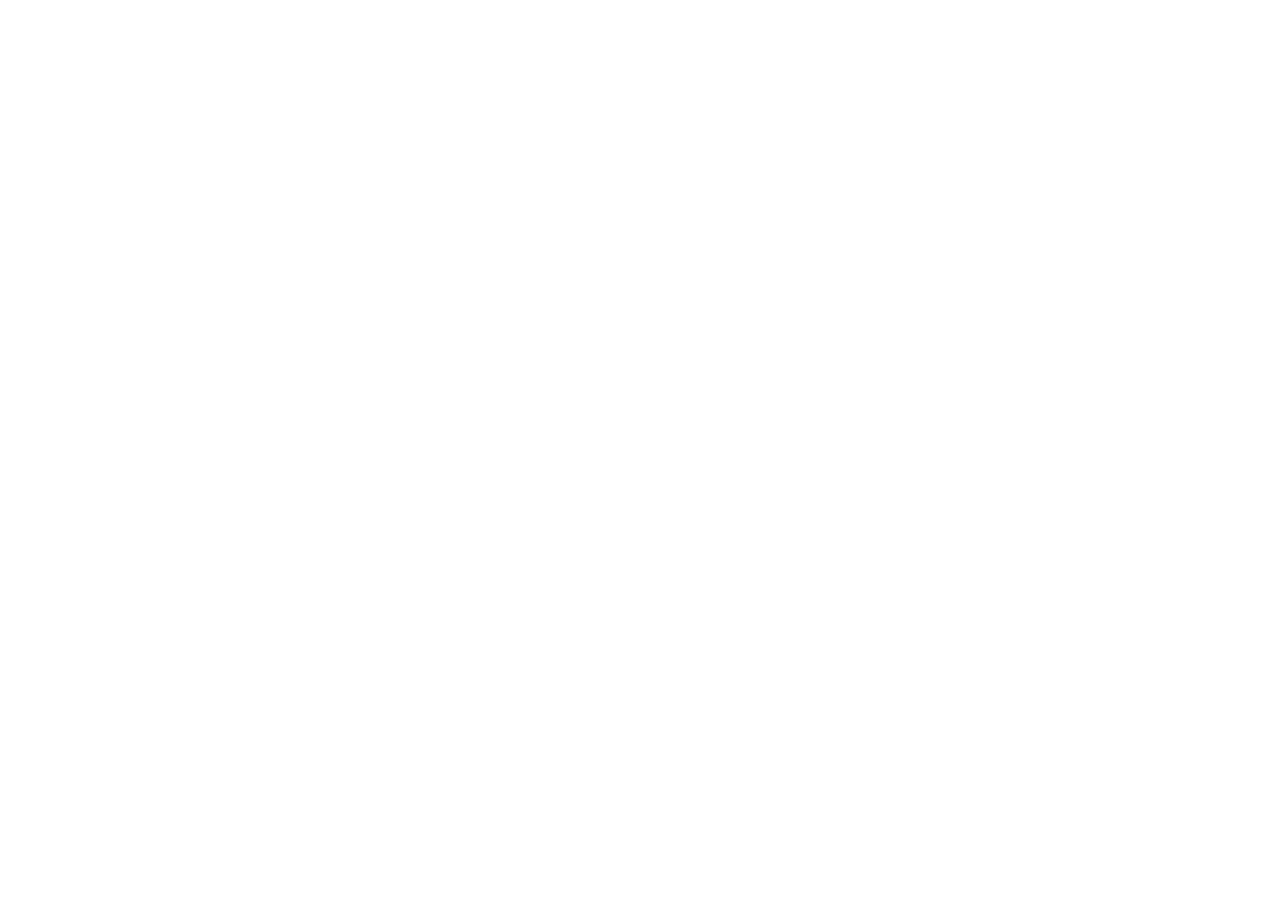
==== index.html @ f453018d "init commit" ====
<!DOCTYPE html>
<html lang="en">
  <head>
    <meta charset="UTF-8" />
    <meta name="viewport" content="width=device-width, initial-scale=1.0" />
    <link rel="stylesheet" href="style.css" />
    <title>Password Stuff</title>
  </head>
  <body>
    <script src="script.js"></script>
  </body>
</html>
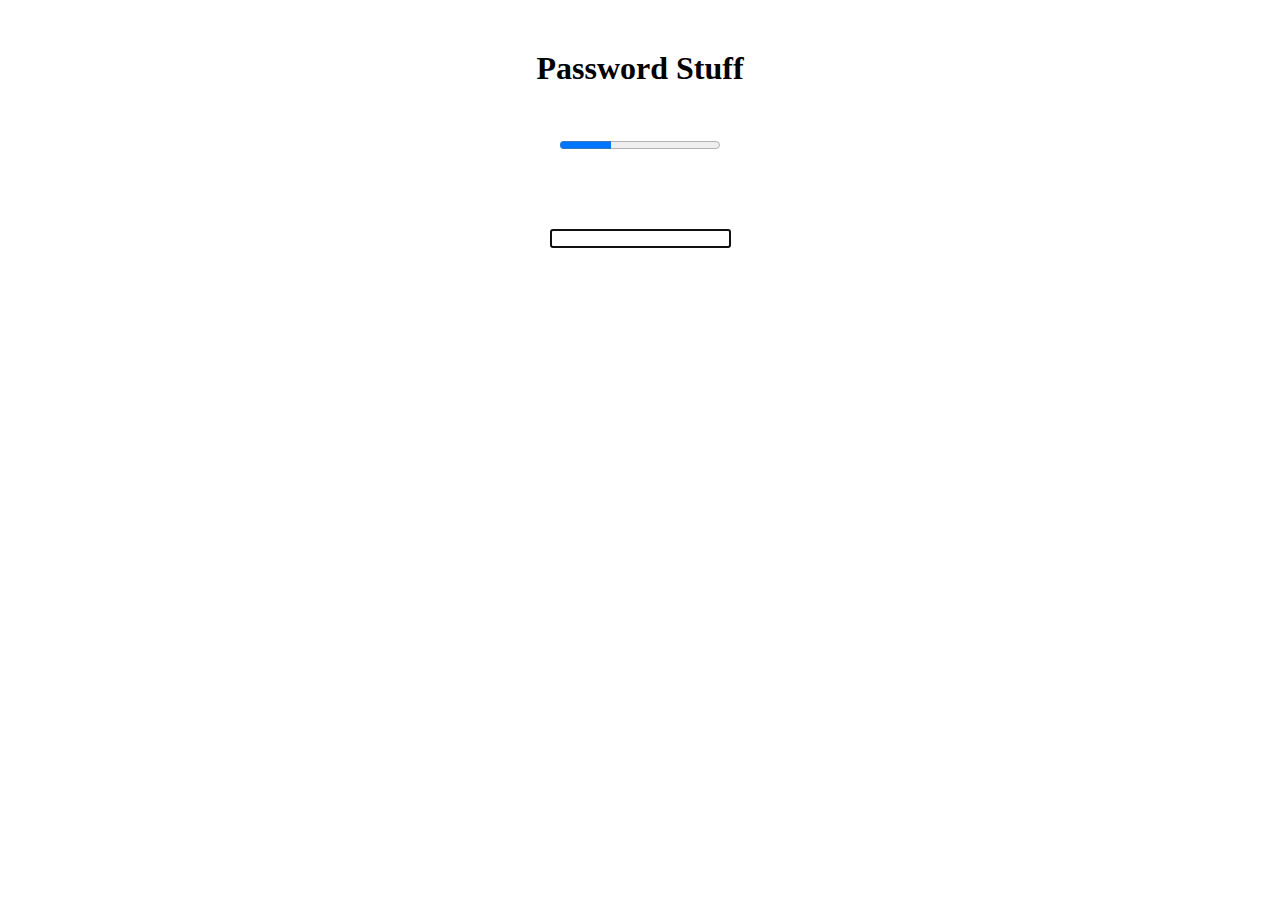
==== commit 96395251: "added styling and basic divs" ====
--- a/index.html
+++ b/index.html
@@ -7,6 +7,18 @@
     <title>Password Stuff</title>
   </head>
   <body>
+    <div id="titleContainer"><h1>Password Stuff</h1></div>
+
+    <div id="progressBarContainer">
+      <progress id="progressBar" value="32" max="100"></progress>
+    </div>
+
+    <div id="inputContainer">
+      <input type="text" autofocus aria-labelledby="password" />
+    </div>
+
+    <div id="recomendationContainer"></div>
+
     <script src="script.js"></script>
   </body>
 </html>
--- a/style.css
+++ b/style.css
@@ -0,0 +1,5 @@
+* {
+  padding: 0;
+  margin: 25px auto;
+  text-align: center;
+}
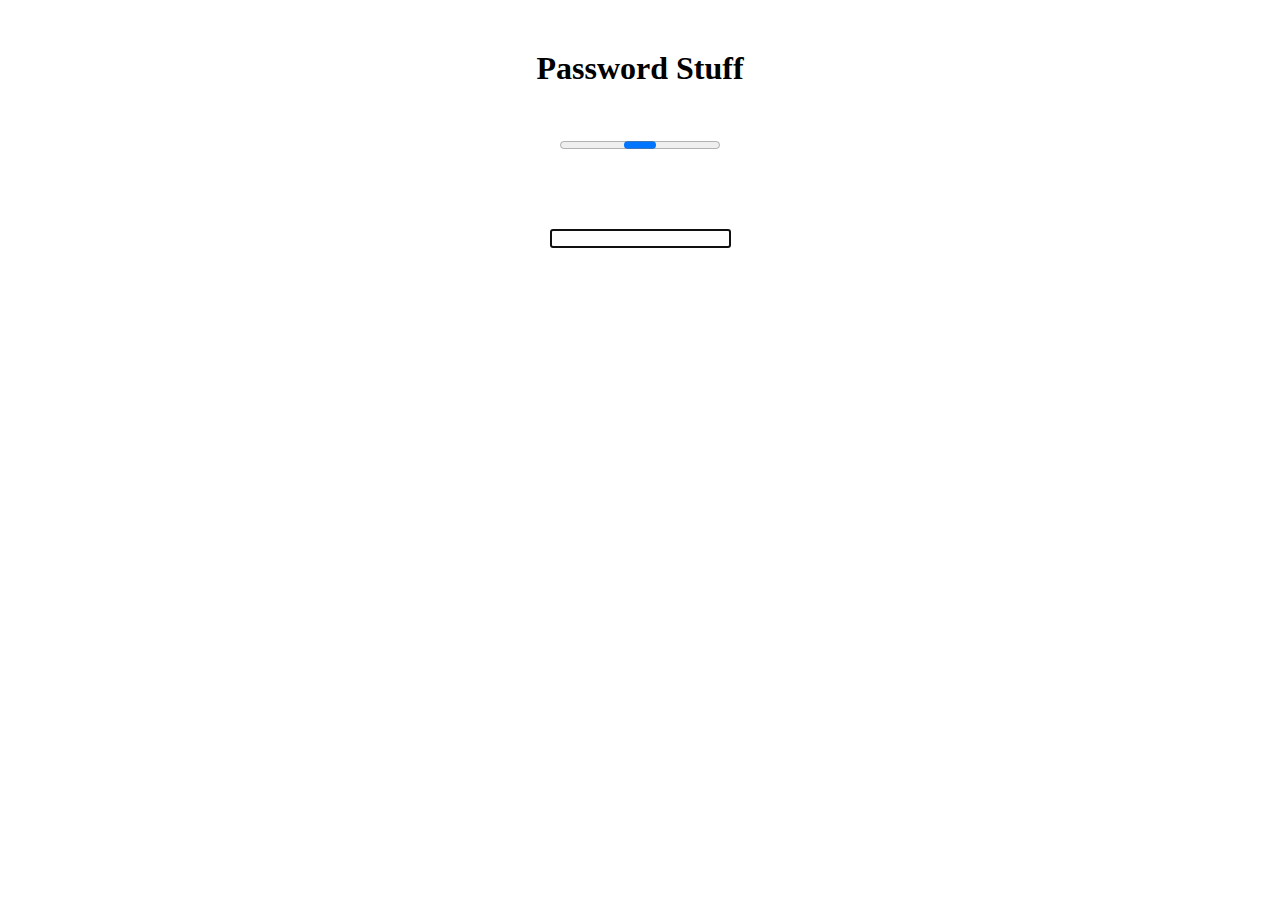
==== commit e19573b7: "added a reduction to the progress bar" ====
--- a/index.html
+++ b/index.html
@@ -10,11 +10,16 @@
     <div id="titleContainer"><h1>Password Stuff</h1></div>
 
     <div id="progressBarContainer">
-      <progress id="progressBar" value="32" max="100"></progress>
+      <progress id="progressBar" max="100"></progress>
     </div>
 
     <div id="inputContainer">
-      <input type="text" autofocus aria-labelledby="password" />
+      <input
+        id="passwordInput"
+        type="text"
+        autofocus
+        aria-labelledby="password"
+      />
     </div>
 
     <div id="recomendationContainer"></div>
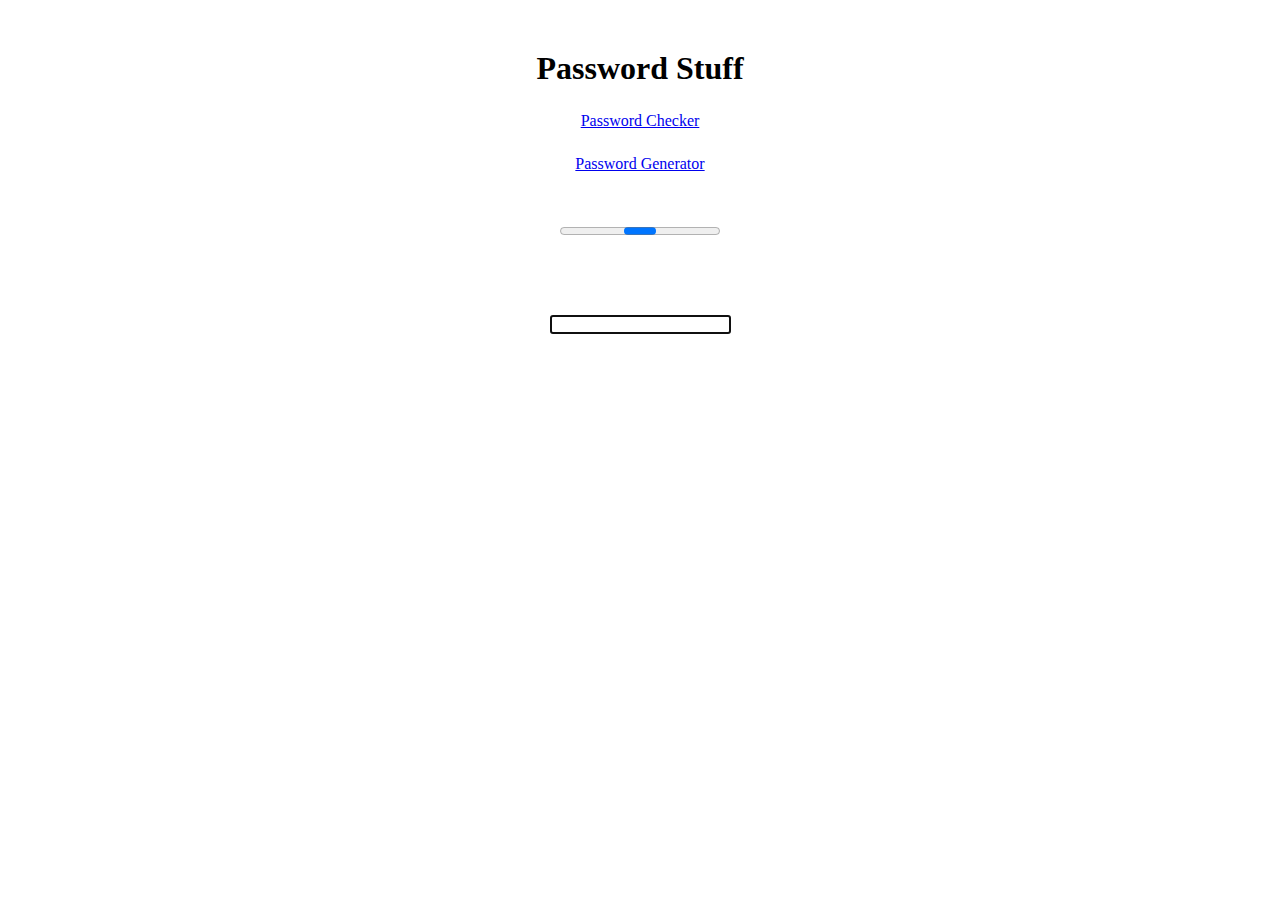
==== commit cd56e155: "updated the strictness of the passwordcriteria and created generator files" ====
--- a/index.html
+++ b/index.html
@@ -8,6 +8,16 @@
   </head>
   <body>
     <div id="titleContainer"><h1>Password Stuff</h1></div>
+    <div id="navBar">
+      <ul>
+        <li><a href="/index.html">Password Checker</a></li>
+        <li>
+          <a href="/passwordGenerator/passwordGenerator.html"
+            >Password Generator</a
+          >
+        </li>
+      </ul>
+    </div>
 
     <div id="progressBarContainer">
       <progress id="progressBar" max="100"></progress>
@@ -22,7 +32,12 @@
       />
     </div>
 
-    <div id="recomendationContainer"></div>
+    <div id="recomendationContainer">
+      <div id="lowercaseContainer"></div>
+      <div id="uppercaseContainer"></div>
+      <div id="numberContainer"></div>
+      <div id="symbolContainer"></div>
+    </div>
 
     <script src="script.js"></script>
   </body>
